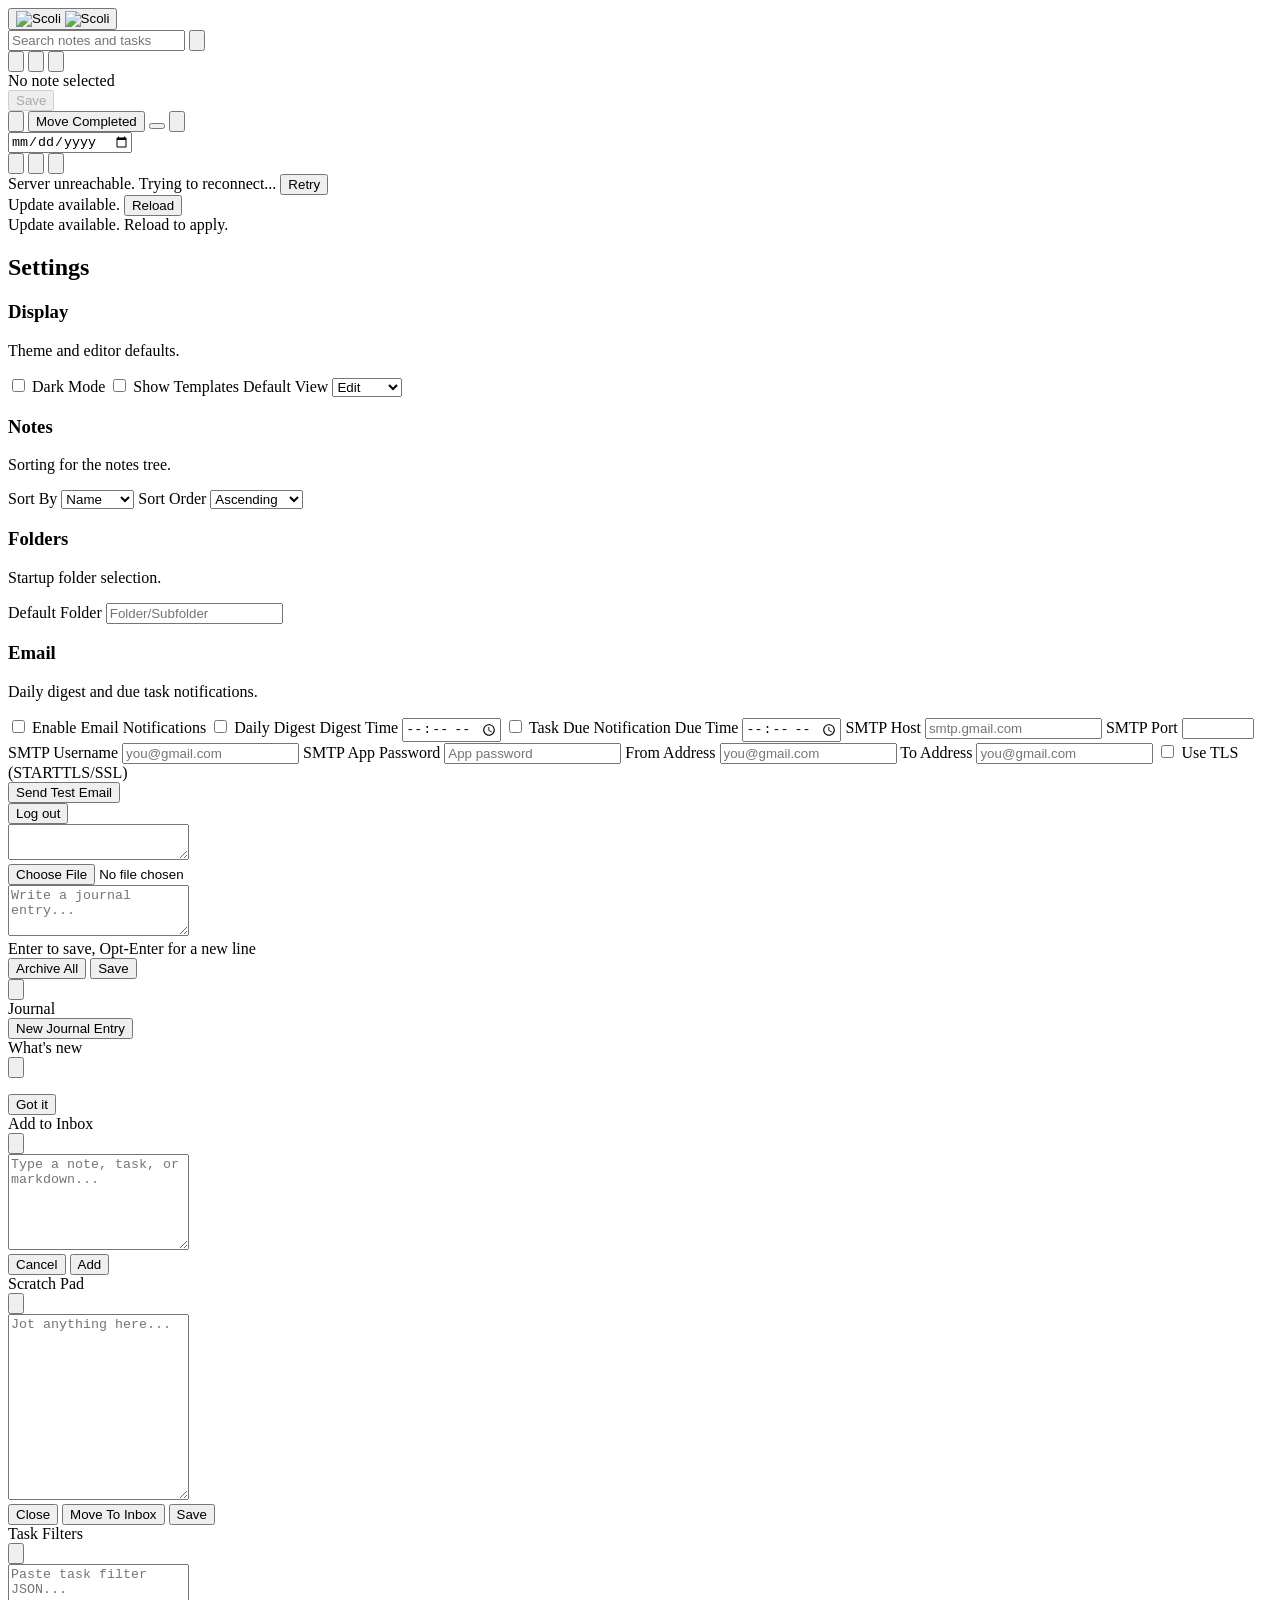
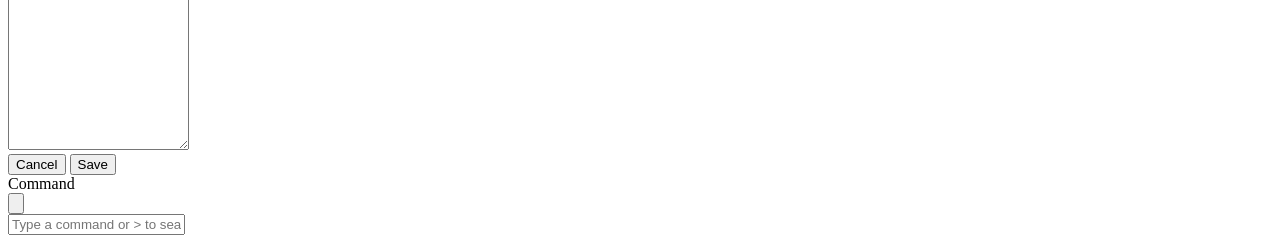
==== internal/ui/web/index.html @ 05d9d320 "added email notifications and the corresponding docs" ====
<!DOCTYPE html>
<html lang="en">
<head>
  <meta charset="UTF-8" />
  <meta name="viewport" content="width=device-width, initial-scale=1" />
  <meta name="theme-color" content="#2f5fd3" />
  <title>Scoli</title>
  <link rel="icon" href="/favicon.ico" sizes="any" />
  <link rel="manifest" href="/manifest.json?v=6" />
  <link rel="stylesheet" href="/vendor/highlight.css" />
  <link rel="stylesheet" href="/vendor/jsuites.css" />
  <link rel="stylesheet" href="/vendor/jspreadsheet-ce.css" />
  <link rel="stylesheet" href="/vendor/jspreadsheet-themes.css" />
  <link rel="stylesheet" href="/styles.css?v=6" />
</head>
<body>
  <div id="app" class="app" data-view="split">
    <aside id="sidebar" class="sidebar">
      <div class="sidebar-header">
        <div class="sidebar-title">
          <div class="brand">
            <button id="brand-btn" class="brand-btn" type="button" aria-label="Reload">
              <img class="brand-logo brand-logo-light" src="/logo-light.png" alt="Scoli" />
              <img class="brand-logo brand-logo-dark" src="/logo-dark.png" alt="Scoli" />
            </button>
          </div>
          <div class="sidebar-actions">
          </div>
        </div>
        <div class="search-row">
          <input id="search-input" class="search-input" type="text" placeholder="Search notes and tasks" />
          <button id="search-btn" class="ghost icon-btn" title="Search" aria-label="Search">
            <svg viewBox="0 0 24 24" aria-hidden="true">
              <path d="M15.5 14h-.79l-.28-.27a6.5 6.5 0 1 0-.71.71l.27.28v.79l5 5 1.5-1.5-5-5zm-6 0a4.5 4.5 0 1 1 0-9 4.5 4.5 0 0 1 0 9z"/>
            </svg>
          </button>
        </div>
        <div id="search-results" class="search-results hidden"></div>
      </div>
      <div id="tree-container" class="tree"></div>
      <div class="sidebar-footer">
        <button id="sidebar-toggle" class="ghost icon-btn" title="Collapse sidebar" aria-label="Collapse sidebar">
          <svg viewBox="0 0 24 24" aria-hidden="true">
            <path d="M4 5h6v14H4V5zm10 0h6v14h-6V5z"/>
          </svg>
        </button>
        <button id="tree-toggle-btn" class="ghost icon-btn" title="Toggle all nodes" aria-label="Toggle all nodes">
          <svg viewBox="0 0 24 24" aria-hidden="true">
            <path d="M7 4h10v2H7V4zm0 14h10v2H7v-2zM4 7h16v10H4V7zm2 2v6h12V9H6z"/>
          </svg>
        </button>
        <button id="settings-btn" class="ghost icon-btn" title="Settings" aria-label="Settings">
          <svg viewBox="0 0 24 24" aria-hidden="true">
            <path d="M19.14 12.94a7.5 7.5 0 0 0 .05-.94 7.5 7.5 0 0 0-.05-.94l2.03-1.58a.5.5 0 0 0 .12-.64l-1.92-3.32a.5.5 0 0 0-.6-.22l-2.39.96a7.06 7.06 0 0 0-1.63-.94l-.36-2.54a.5.5 0 0 0-.5-.42h-3.84a.5.5 0 0 0-.5.42l-.36 2.54a7.06 7.06 0 0 0-1.63.94l-2.39-.96a.5.5 0 0 0-.6.22L2.7 8.84a.5.5 0 0 0 .12.64l2.03 1.58a7.5 7.5 0 0 0-.05.94 7.5 7.5 0 0 0 .05.94L2.82 14.5a.5.5 0 0 0-.12.64l1.92 3.32a.5.5 0 0 0 .6.22l2.39-.96c.5.39 1.05.72 1.63.94l.36 2.54a.5.5 0 0 0 .5.42h3.84a.5.5 0 0 0 .5-.42l.36-2.54c.58-.22 1.12-.55 1.63-.94l2.39.96a.5.5 0 0 0 .6-.22l1.92-3.32a.5.5 0 0 0-.12-.64l-2.03-1.56zM12 15.5a3.5 3.5 0 1 1 0-7 3.5 3.5 0 0 1 0 7z"/>
          </svg>
        </button>
      </div>
    </aside>
    <div id="sidebar-resizer" class="resizer resizer-vertical" aria-hidden="true"></div>
    <main class="main">
      <header class="main-header">
        <div class="note-info">
          <div id="note-path" class="note-path">No note selected</div>
          <button id="save-btn" class="primary" disabled>Save</button>
        </div>
        <div class="header-actions">
          <button id="scratch-btn" class="ghost icon-btn" type="button" title="Open scratch pad" aria-label="Open scratch pad">
            <svg viewBox="0 0 24 24" aria-hidden="true">
              <path d="M5 3h10a2 2 0 0 1 2 2v10.5l-5.5 5.5H5a2 2 0 0 1-2-2V5a2 2 0 0 1 2-2zm10 12.5V5H5v14h5.5V15.5H15zm-3.5 1.5h2.1l2.9-2.9v2.1L13.1 19z"/>
            </svg>
          </button>
          <button id="move-completed-btn" class="ghost move-completed-btn" type="button" title="Move completed tasks to Done">
            Move Completed
          </button>
          <button id="date-pill" class="date-pill" type="button" title="Open today's note"></button>
          <button id="calendar-btn" class="ghost icon-btn calendar-btn" type="button" title="Open date picker" aria-label="Open date picker">
            <svg viewBox="0 0 24 24" aria-hidden="true">
              <path d="M7 2a1 1 0 0 1 1 1v1h8V3a1 1 0 1 1 2 0v1h1a2 2 0 0 1 2 2v13a2 2 0 0 1-2 2H5a2 2 0 0 1-2-2V6a2 2 0 0 1 2-2h1V3a1 1 0 0 1 1-1zm12 8H5v9h14v-9zM5 8h14V6H5v2z"/>
            </svg>
          </button>
          <div id="date-popover" class="date-popover hidden" role="dialog" aria-label="Pick date">
            <input id="date-picker" class="date-picker" type="date" />
          </div>
          <div class="view-selector" role="group" aria-label="View selector">
            <button class="view-btn" data-view="edit" title="Edit">
              <svg viewBox="0 0 24 24" aria-hidden="true"><path d="M4 17.25V20h2.75L17.81 8.94l-2.75-2.75L4 17.25zm15.71-9.04a1.003 1.003 0 0 0 0-1.42l-2.5-2.5a1.003 1.003 0 0 0-1.42 0l-1.83 1.83 2.75 2.75 1.99-1.66z"/></svg>
            </button>
            <button class="view-btn" data-view="preview" title="Preview">
              <svg viewBox="0 0 24 24" aria-hidden="true"><path d="M12 5c-5 0-9 4.5-10 7 1 2.5 5 7 10 7s9-4.5 10-7c-1-2.5-5-7-10-7zm0 11a4 4 0 1 1 0-8 4 4 0 0 1 0 8z"/></svg>
            </button>
            <button class="view-btn" data-view="split" title="Split">
              <svg viewBox="0 0 24 24" aria-hidden="true"><path d="M4 5h7v14H4V5zm9 0h7v14h-7V5z"/></svg>
            </button>
          </div>
        </div>
      </header>
      <div id="status-banners" class="status-banners hidden">
        <div id="offline-banner" class="status-banner status-banner-offline hidden">
          <span>Server unreachable. Trying to reconnect...</span>
          <button id="offline-retry" class="ghost" type="button">Retry</button>
        </div>
        <div id="update-banner" class="status-banner status-banner-update hidden">
          <span>Update available.</span>
          <button id="update-reload" class="ghost" type="button">Reload</button>
        </div>
      </div>
      <div id="update-toast" class="update-toast hidden">Update available. Reload to apply.</div>
      <div id="app-toast" class="app-toast hidden" role="status" aria-live="polite"></div>
      <section id="main-content" class="main-content">
        <div id="editor-pane" class="pane">
          <div id="settings-panel" class="settings-panel hidden">
            <h2 class="settings-title">Settings</h2>
            <div class="settings-section">
              <div class="settings-section-header">
                <h3 class="settings-section-title">Display</h3>
                <p class="settings-section-desc">Theme and editor defaults.</p>
              </div>
              <div class="settings-grid">
                <label class="settings-row">
                  <input id="settings-dark-mode" type="checkbox" />
                  <span>Dark Mode</span>
                </label>
                <label class="settings-row">
                  <input id="settings-show-templates" type="checkbox" />
                  <span>Show Templates</span>
                </label>
                <label class="settings-field">
                  <span class="settings-label">Default View</span>
                  <select id="settings-default-view" class="settings-input">
                    <option value="edit">Edit</option>
                    <option value="preview">Preview</option>
                    <option value="split">Split</option>
                  </select>
                </label>
              </div>
            </div>
            <div class="settings-section">
              <div class="settings-section-header">
                <h3 class="settings-section-title">Notes</h3>
                <p class="settings-section-desc">Sorting for the notes tree.</p>
              </div>
              <div class="settings-grid">
                <label class="settings-field">
                  <span class="settings-label">Sort By</span>
                  <select id="settings-notes-sort-by" class="settings-input">
                    <option value="name">Name</option>
                    <option value="created">Created</option>
                    <option value="updated">Updated</option>
                  </select>
                </label>
                <label class="settings-field">
                  <span class="settings-label">Sort Order</span>
                  <select id="settings-notes-sort-order" class="settings-input">
                    <option value="asc">Ascending</option>
                    <option value="desc">Descending</option>
                  </select>
                </label>
              </div>
            </div>
            <div class="settings-section">
              <div class="settings-section-header">
                <h3 class="settings-section-title">Folders</h3>
                <p class="settings-section-desc">Startup folder selection.</p>
              </div>
              <div class="settings-grid">
                <label class="settings-field">
                  <span class="settings-label">Default Folder</span>
                  <input id="settings-default-folder" class="settings-input" type="text" placeholder="Folder/Subfolder" />
                </label>
              </div>
            </div>
            <div class="settings-section">
              <div class="settings-section-header">
                <h3 class="settings-section-title">Email</h3>
                <p class="settings-section-desc">Daily digest and due task notifications.</p>
              </div>
              <div class="settings-grid">
                <label class="settings-row">
                  <input id="email-enabled" type="checkbox" />
                  <span>Enable Email Notifications</span>
                </label>
                <label class="settings-row">
                  <input id="email-digest-enabled" type="checkbox" />
                  <span>Daily Digest</span>
                </label>
                <label class="settings-field">
                  <span class="settings-label">Digest Time</span>
                  <input id="email-digest-time" class="settings-input" type="time" />
                </label>
                <label class="settings-row">
                  <input id="email-due-enabled" type="checkbox" />
                  <span>Task Due Notification</span>
                </label>
                <label class="settings-field">
                  <span class="settings-label">Due Time</span>
                  <input id="email-due-time" class="settings-input" type="time" />
                </label>
                <label class="settings-field">
                  <span class="settings-label">SMTP Host</span>
                  <input id="email-smtp-host" class="settings-input" type="text" placeholder="smtp.gmail.com" />
                </label>
                <label class="settings-field">
                  <span class="settings-label">SMTP Port</span>
                  <input id="email-smtp-port" class="settings-input" type="number" min="1" max="65535" />
                </label>
                <label class="settings-field">
                  <span class="settings-label">SMTP Username</span>
                  <input id="email-smtp-username" class="settings-input" type="email" placeholder="you@gmail.com" />
                </label>
                <label class="settings-field">
                  <span class="settings-label">SMTP App Password</span>
                  <input id="email-smtp-password" class="settings-input" type="password" placeholder="App password" />
                </label>
                <label class="settings-field">
                  <span class="settings-label">From Address</span>
                  <input id="email-smtp-from" class="settings-input" type="email" placeholder="you@gmail.com" />
                </label>
                <label class="settings-field">
                  <span class="settings-label">To Address</span>
                  <input id="email-smtp-to" class="settings-input" type="email" placeholder="you@gmail.com" />
                </label>
                <label class="settings-row">
                  <input id="email-smtp-tls" type="checkbox" />
                  <span>Use TLS (STARTTLS/SSL)</span>
                </label>
              </div>
              <div class="settings-actions">
                <button id="email-test-btn" class="primary" type="button">Send Test Email</button>
              </div>
            </div>
            <div class="settings-section settings-meta">
              <div class="settings-meta-row">
                <div id="app-version" class="app-version"></div>
                <form id="logout-form" class="logout-form" method="post" action="/logout">
                  <button class="ghost logout-btn" type="submit" title="Log out">Log out</button>
                </form>
              </div>
            </div>
          </div>
          <textarea id="editor" class="editor" spellcheck="false"></textarea>
        </div>
        <div id="pane-resizer" class="resizer resizer-vertical" aria-hidden="true"></div>
        <div id="preview-pane" class="pane">
          <div id="asset-preview" class="asset-preview hidden"></div>
          <div id="pdf-preview" class="pdf-preview hidden"></div>
          <div id="csv-preview" class="csv-preview hidden"></div>
          <div id="sheet-panel" class="sheet-panel hidden">
            <div id="sheet-grid" class="sheet-grid"></div>
            <input id="sheet-file-input" class="hidden" type="file" accept=".csv,text/csv" />
          </div>
          <div id="preview" class="preview"></div>
          <div id="task-list" class="task-list hidden"></div>
          <div id="summary-panel" class="summary-panel hidden"></div>
          <div id="journal-panel" class="journal-panel hidden">
            <div id="journal-compose" class="journal-compose">
              <div class="journal-compose-main">
                <textarea
                  id="journal-input"
                  class="journal-input"
                  rows="3"
                  placeholder="Write a journal entry..."
                ></textarea>
                <div class="journal-compose-hint">Enter to save, Opt-Enter for a new line</div>
              </div>
              <div class="journal-compose-actions">
                <button id="journal-archive-all" class="ghost" type="button">Archive All</button>
                <button id="journal-save" class="primary" type="button">Save</button>
              </div>
            </div>
            <div id="journal-feed" class="journal-feed"></div>
          </div>
        </div>
      </section>
      <div id="tag-bar" class="tag-bar hidden">
        <button id="tag-add-btn" class="tag-add-btn" title="Add tag" aria-label="Add tag">
          <svg viewBox="0 0 24 24" aria-hidden="true">
            <path d="M11 5h2v14h-2zM5 11h14v2H5z"/>
          </svg>
        </button>
        <div id="tag-pills" class="tag-pills"></div>
      </div>
      <section id="daily-journal-panel" class="daily-journal-panel hidden" aria-label="Daily journal">
        <div class="daily-journal-header">
          <div class="daily-journal-title" id="daily-journal-title">Journal</div>
          <button id="daily-journal-new" class="ghost" type="button">New Journal Entry</button>
        </div>
        <div id="daily-journal-list" class="daily-journal-list"></div>
      </section>
    </main>
  </div>

  <div id="context-menu" class="context-menu hidden" role="menu"></div>
  <div id="whats-new-modal" class="modal hidden" role="dialog" aria-modal="true" aria-label="What's new">
    <div class="modal-backdrop" data-action="close"></div>
    <div class="modal-card scratch-modal-card" role="document">
      <div class="modal-header">
        <div class="modal-title">What's new</div>
        <button id="whats-new-close" class="ghost icon-btn" type="button" aria-label="Close">
          <svg viewBox="0 0 24 24" aria-hidden="true">
            <path d="M6 6l12 12M18 6l-12 12"/>
          </svg>
        </button>
      </div>
      <div class="modal-body">
        <ul id="whats-new-list" class="whats-new-list"></ul>
      </div>
      <div class="modal-actions">
        <button id="whats-new-confirm" class="primary" type="button">Got it</button>
      </div>
    </div>
  </div>
  <div id="inbox-dialog" class="modal hidden" role="dialog" aria-modal="true" aria-label="Add to Inbox">
    <div class="modal-backdrop" data-action="close"></div>
    <div class="modal-card scratch-modal-card" role="document">
      <div class="modal-header">
        <div class="modal-title">Add to Inbox</div>
        <button id="inbox-dialog-close" class="ghost icon-btn" type="button" aria-label="Close">
          <svg viewBox="0 0 24 24" aria-hidden="true">
            <path d="M6 6l12 12M18 6l-12 12"/>
          </svg>
        </button>
      </div>
      <textarea id="inbox-dialog-text" class="modal-textarea" rows="6" placeholder="Type a note, task, or markdown..."></textarea>
      <div class="modal-actions">
        <button id="inbox-dialog-cancel" class="ghost" type="button">Cancel</button>
        <button id="inbox-dialog-save" class="primary" type="button">Add</button>
      </div>
    </div>
  </div>
  <div id="scratch-dialog" class="modal hidden" role="dialog" aria-modal="true" aria-label="Scratch pad">
    <div class="modal-backdrop" data-action="close"></div>
    <div class="modal-card scratch-modal-card" role="document">
      <div class="modal-header">
        <div class="modal-title">Scratch Pad</div>
        <button id="scratch-dialog-close" class="ghost icon-btn" type="button" aria-label="Close">
          <svg viewBox="0 0 24 24" aria-hidden="true">
            <path d="M18 6L6 18M6 6l12 12"/>
          </svg>
        </button>
      </div>
      <textarea id="scratch-dialog-text" class="modal-textarea" rows="12" placeholder="Jot anything here..."></textarea>
      <div class="modal-actions">
        <button id="scratch-dialog-cancel" class="ghost" type="button">Close</button>
        <button id="scratch-dialog-move" class="ghost" type="button">Move To Inbox</button>
        <button id="scratch-dialog-save" class="primary" type="button">Save</button>
      </div>
    </div>
  </div>
  <div id="task-filters-modal" class="modal hidden" role="dialog" aria-modal="true" aria-label="Task filters">
    <div class="modal-backdrop" data-action="close"></div>
    <div class="modal-card scratch-modal-card" role="document">
      <div class="modal-header">
        <div class="modal-title">Task Filters</div>
        <button id="task-filters-close" class="ghost icon-btn" type="button" aria-label="Close">
          <svg viewBox="0 0 24 24" aria-hidden="true">
            <path d="M18 6L6 18M6 6l12 12"/>
          </svg>
        </button>
      </div>
      <textarea id="task-filters-text" class="modal-textarea" rows="12" placeholder="Paste task filter JSON..."></textarea>
      <div class="modal-actions">
        <button id="task-filters-cancel" class="ghost" type="button">Cancel</button>
        <button id="task-filters-save" class="primary" type="button">Save</button>
      </div>
    </div>
  </div>
  <div id="command-palette" class="modal hidden" role="dialog" aria-modal="true" aria-label="Command palette">
    <div class="modal-backdrop" data-action="close"></div>
    <div class="modal-card command-card" role="document">
      <div class="modal-header">
        <div class="modal-title">Command</div>
        <button id="command-close" class="ghost icon-btn" type="button" aria-label="Close">
          <svg viewBox="0 0 24 24" aria-hidden="true">
            <path d="M18 6L6 18M6 6l12 12"/>
          </svg>
        </button>
      </div>
      <input id="command-input" class="command-input" type="text" placeholder="Type a command or &gt; to search notes" autocomplete="off" />
      <div id="command-results" class="command-results"></div>
    </div>
  </div>

  <script src="/vendor/markdown-it.min.js"></script>
  <script src="/vendor/highlight.min.js"></script>
  <script src="/vendor/jsuites.js"></script>
  <script src="/vendor/jspreadsheet-ce.js"></script>
  <script src="/app.js?v=6"></script>
</body>
</html>
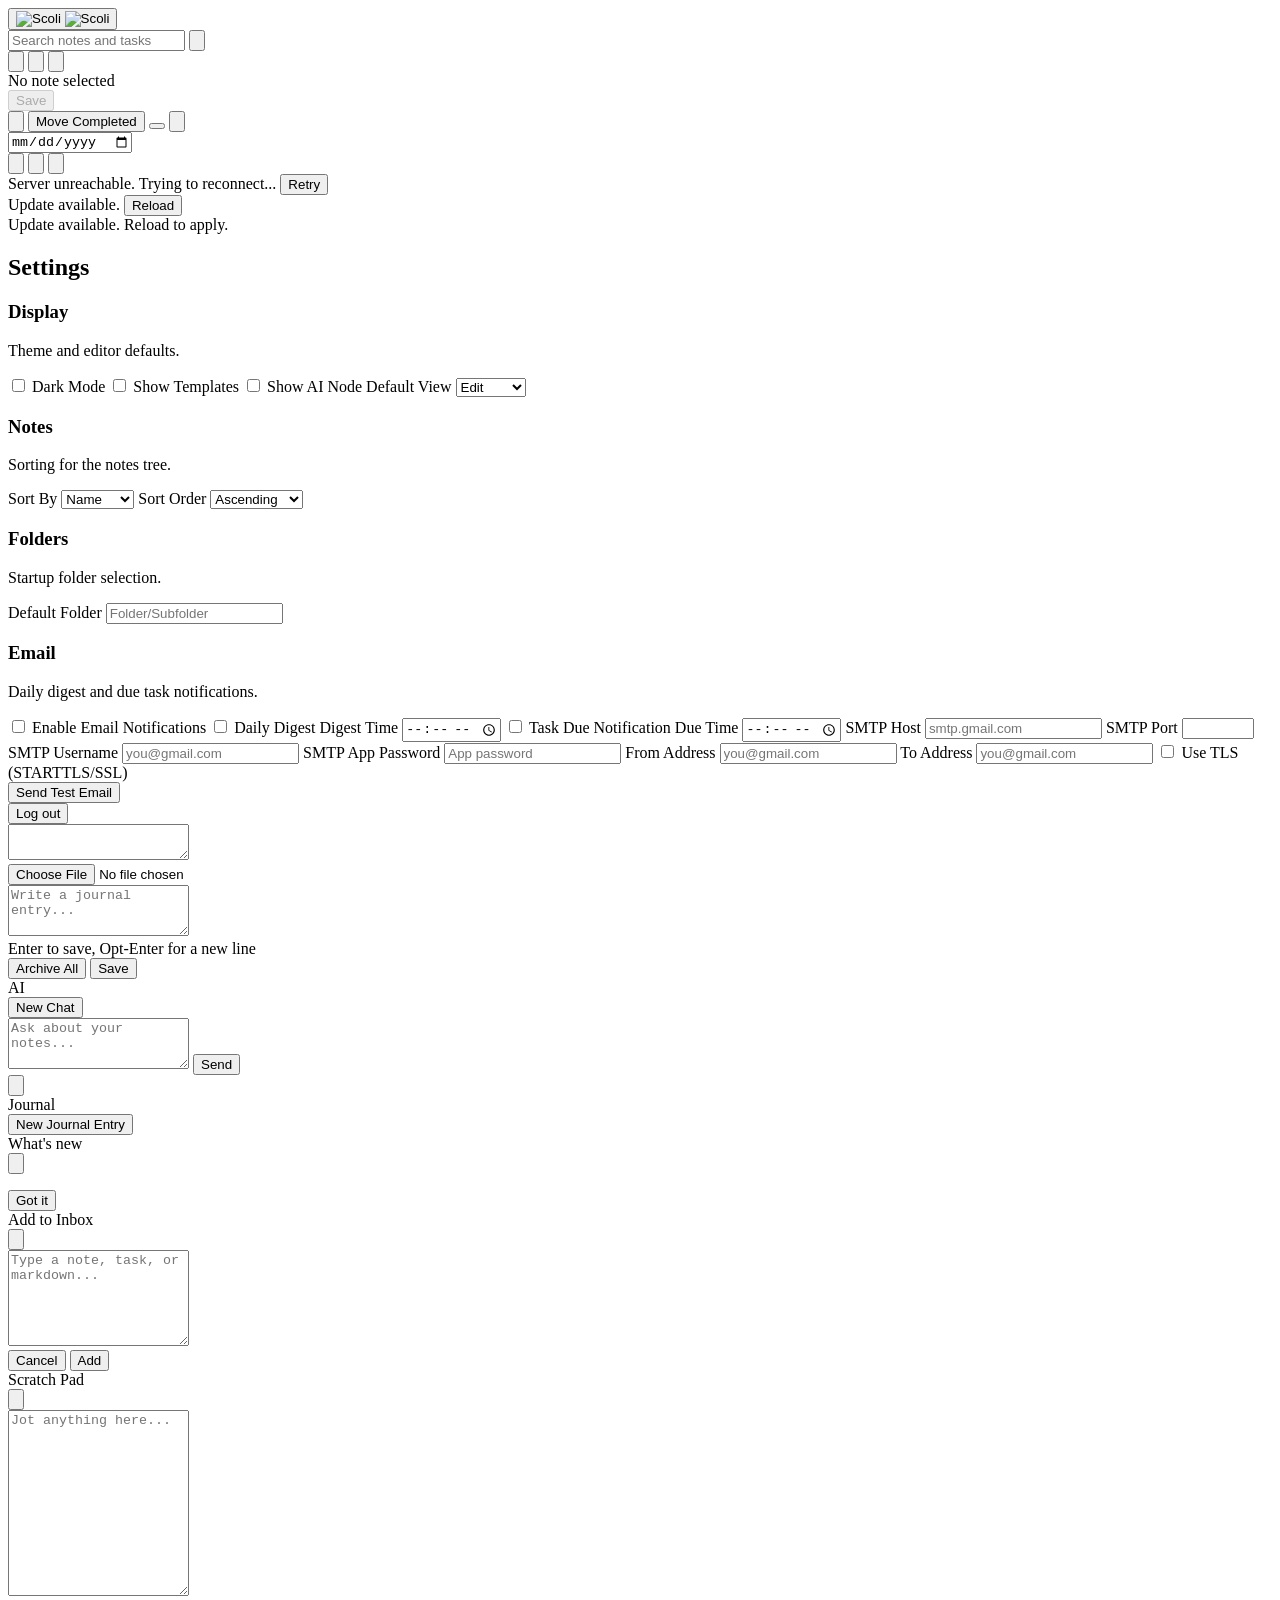
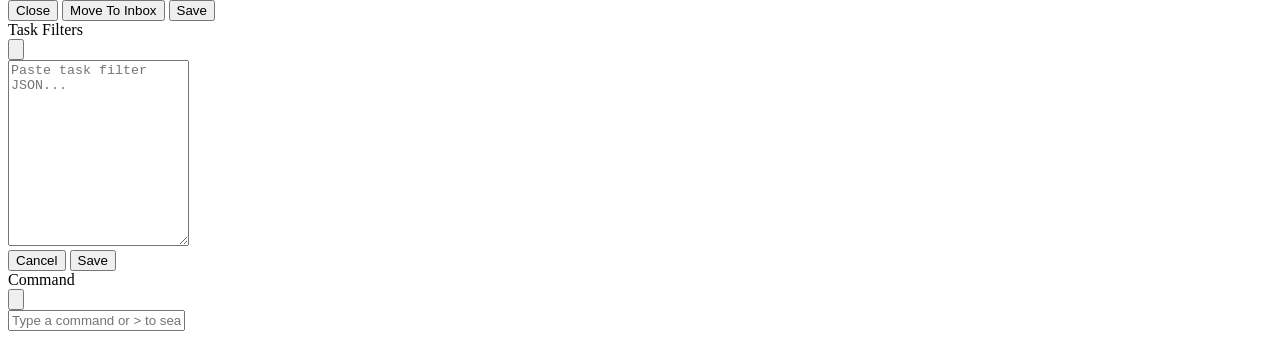
==== commit a24ea5ba: "Added (OPTIONAL!) AI Node integration" ====
--- a/internal/ui/web/index.html
+++ b/internal/ui/web/index.html
@@ -124,6 +124,10 @@
                   <input id="settings-show-templates" type="checkbox" />
                   <span>Show Templates</span>
                 </label>
+                <label class="settings-row">
+                  <input id="settings-show-ai-node" type="checkbox" />
+                  <span>Show AI Node</span>
+                </label>
                 <label class="settings-field">
                   <span class="settings-label">Default View</span>
                   <select id="settings-default-view" class="settings-input">
@@ -269,6 +273,23 @@
             </div>
             <div id="journal-feed" class="journal-feed"></div>
           </div>
+          <div id="ai-panel" class="ai-panel hidden">
+            <div class="ai-toolbar">
+              <div class="ai-toolbar-title">AI</div>
+              <button id="ai-new-chat" class="primary" type="button">New Chat</button>
+            </div>
+            <div id="ai-setup-message" class="ai-setup-message hidden"></div>
+            <div class="ai-body">
+              <div id="ai-chat-list" class="ai-chat-list"></div>
+              <div class="ai-chat-view">
+                <div id="ai-chat-messages" class="ai-chat-messages"></div>
+                <div class="ai-chat-input">
+                  <textarea id="ai-chat-input" class="ai-chat-textarea" rows="3" placeholder="Ask about your notes..."></textarea>
+                  <button id="ai-chat-send" class="primary" type="button">Send</button>
+                </div>
+              </div>
+            </div>
+          </div>
         </div>
       </section>
       <div id="tag-bar" class="tag-bar hidden">
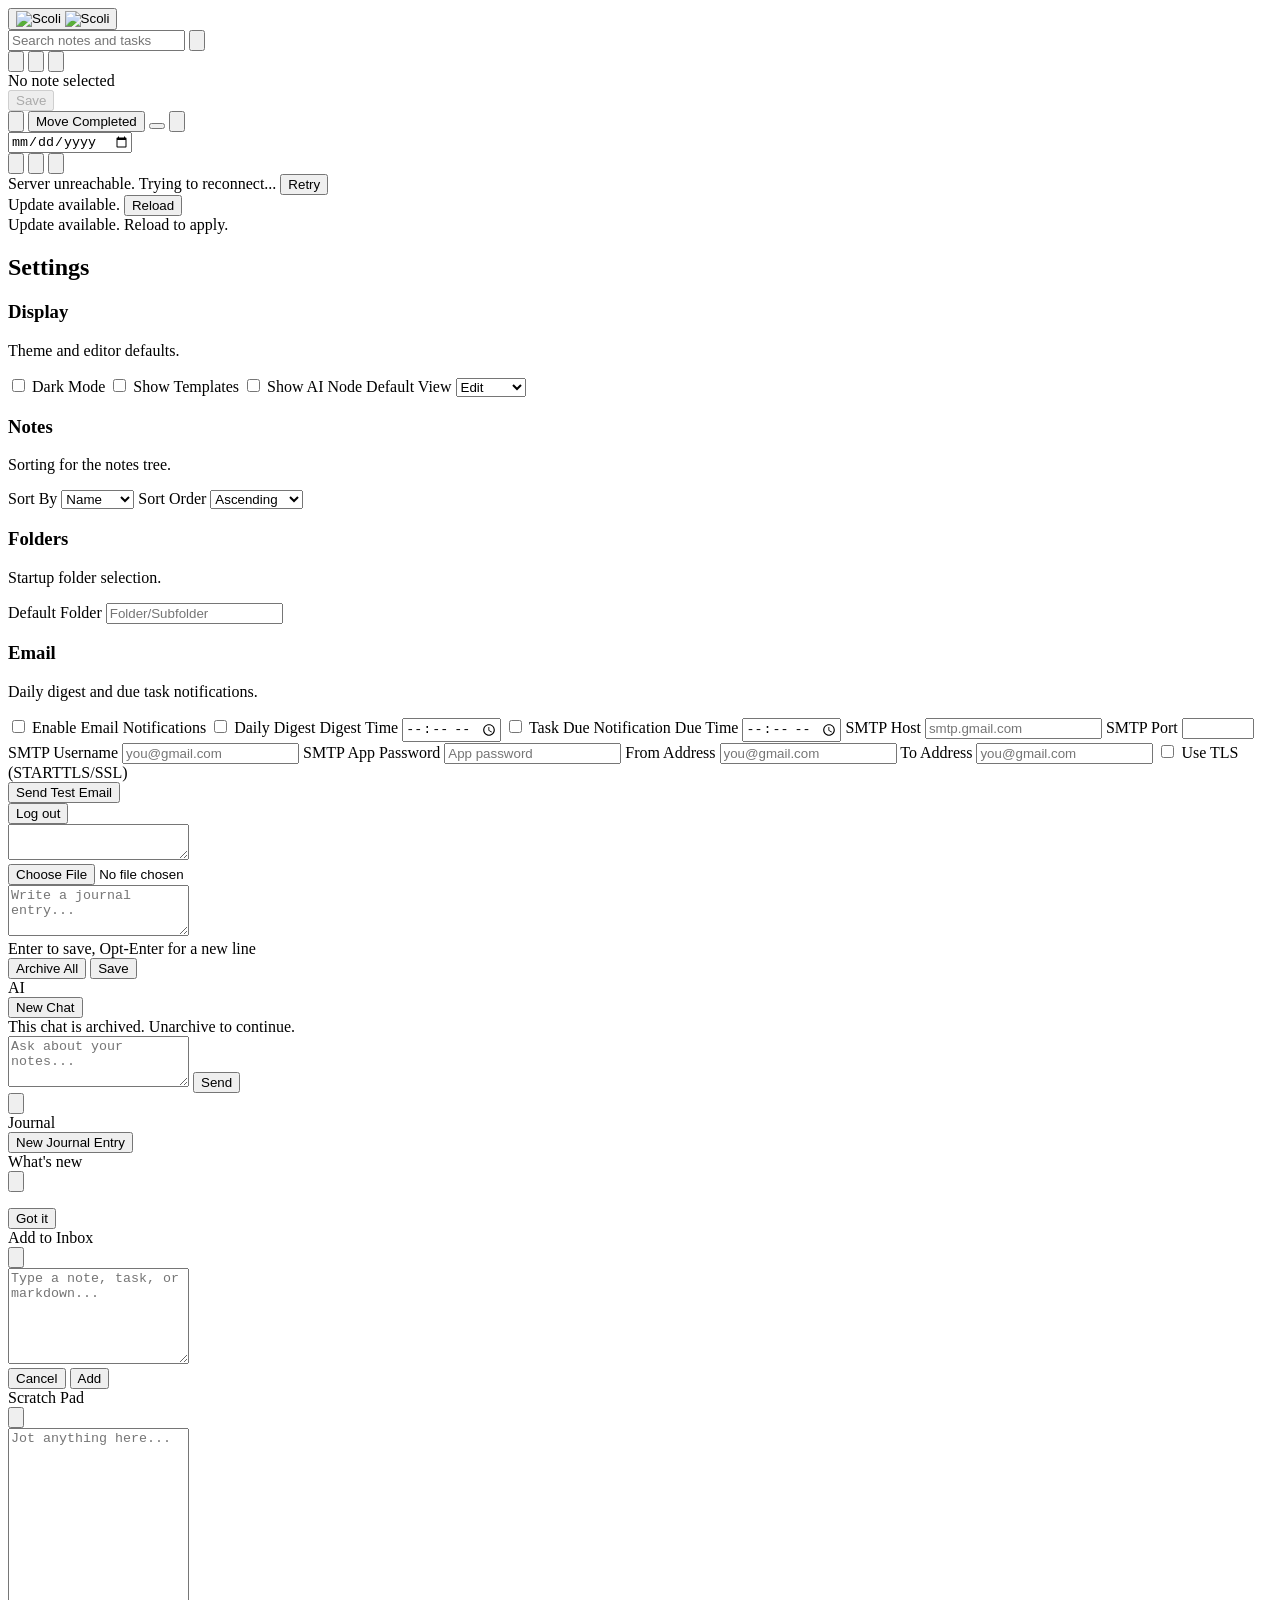
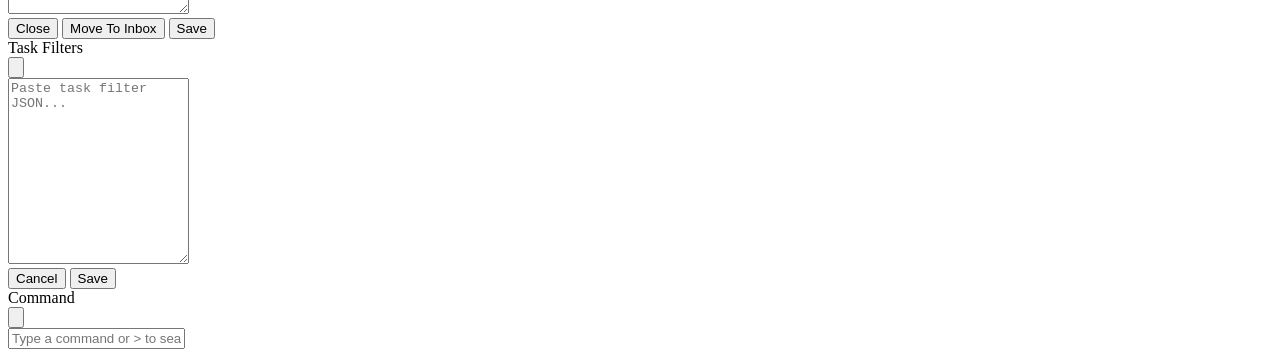
==== commit c67d38a0: "updated default icons, enhanced AI (which is OPTIONAL) and added ability to assign a task to today o" ====
--- a/internal/ui/web/index.html
+++ b/internal/ui/web/index.html
@@ -30,9 +30,7 @@
         <div class="search-row">
           <input id="search-input" class="search-input" type="text" placeholder="Search notes and tasks" />
           <button id="search-btn" class="ghost icon-btn" title="Search" aria-label="Search">
-            <svg viewBox="0 0 24 24" aria-hidden="true">
-              <path d="M15.5 14h-.79l-.28-.27a6.5 6.5 0 1 0-.71.71l.27.28v.79l5 5 1.5-1.5-5-5zm-6 0a4.5 4.5 0 1 1 0-9 4.5 4.5 0 0 1 0 9z"/>
-            </svg>
+            <img src="/icons/search.png" alt="" aria-hidden="true" />
           </button>
         </div>
         <div id="search-results" class="search-results hidden"></div>
@@ -40,19 +38,13 @@
       <div id="tree-container" class="tree"></div>
       <div class="sidebar-footer">
         <button id="sidebar-toggle" class="ghost icon-btn" title="Collapse sidebar" aria-label="Collapse sidebar">
-          <svg viewBox="0 0 24 24" aria-hidden="true">
-            <path d="M4 5h6v14H4V5zm10 0h6v14h-6V5z"/>
-          </svg>
+          <img src="/icons/sidebar.png" alt="" aria-hidden="true" />
         </button>
         <button id="tree-toggle-btn" class="ghost icon-btn" title="Toggle all nodes" aria-label="Toggle all nodes">
-          <svg viewBox="0 0 24 24" aria-hidden="true">
-            <path d="M7 4h10v2H7V4zm0 14h10v2H7v-2zM4 7h16v10H4V7zm2 2v6h12V9H6z"/>
-          </svg>
+          <img src="/icons/collapse.png" alt="" aria-hidden="true" />
         </button>
         <button id="settings-btn" class="ghost icon-btn" title="Settings" aria-label="Settings">
-          <svg viewBox="0 0 24 24" aria-hidden="true">
-            <path d="M19.14 12.94a7.5 7.5 0 0 0 .05-.94 7.5 7.5 0 0 0-.05-.94l2.03-1.58a.5.5 0 0 0 .12-.64l-1.92-3.32a.5.5 0 0 0-.6-.22l-2.39.96a7.06 7.06 0 0 0-1.63-.94l-.36-2.54a.5.5 0 0 0-.5-.42h-3.84a.5.5 0 0 0-.5.42l-.36 2.54a7.06 7.06 0 0 0-1.63.94l-2.39-.96a.5.5 0 0 0-.6.22L2.7 8.84a.5.5 0 0 0 .12.64l2.03 1.58a7.5 7.5 0 0 0-.05.94 7.5 7.5 0 0 0 .05.94L2.82 14.5a.5.5 0 0 0-.12.64l1.92 3.32a.5.5 0 0 0 .6.22l2.39-.96c.5.39 1.05.72 1.63.94l.36 2.54a.5.5 0 0 0 .5.42h3.84a.5.5 0 0 0 .5-.42l.36-2.54c.58-.22 1.12-.55 1.63-.94l2.39.96a.5.5 0 0 0 .6-.22l1.92-3.32a.5.5 0 0 0-.12-.64l-2.03-1.56zM12 15.5a3.5 3.5 0 1 1 0-7 3.5 3.5 0 0 1 0 7z"/>
-          </svg>
+          <img src="/icons/settings.png" alt="" aria-hidden="true" />
         </button>
       </div>
     </aside>
@@ -65,18 +57,14 @@
         </div>
         <div class="header-actions">
           <button id="scratch-btn" class="ghost icon-btn" type="button" title="Open scratch pad" aria-label="Open scratch pad">
-            <svg viewBox="0 0 24 24" aria-hidden="true">
-              <path d="M5 3h10a2 2 0 0 1 2 2v10.5l-5.5 5.5H5a2 2 0 0 1-2-2V5a2 2 0 0 1 2-2zm10 12.5V5H5v14h5.5V15.5H15zm-3.5 1.5h2.1l2.9-2.9v2.1L13.1 19z"/>
-            </svg>
+            <img src="/icons/scratchpad.png" alt="" aria-hidden="true" />
           </button>
           <button id="move-completed-btn" class="ghost move-completed-btn" type="button" title="Move completed tasks to Done">
             Move Completed
           </button>
           <button id="date-pill" class="date-pill" type="button" title="Open today's note"></button>
           <button id="calendar-btn" class="ghost icon-btn calendar-btn" type="button" title="Open date picker" aria-label="Open date picker">
-            <svg viewBox="0 0 24 24" aria-hidden="true">
-              <path d="M7 2a1 1 0 0 1 1 1v1h8V3a1 1 0 1 1 2 0v1h1a2 2 0 0 1 2 2v13a2 2 0 0 1-2 2H5a2 2 0 0 1-2-2V6a2 2 0 0 1 2-2h1V3a1 1 0 0 1 1-1zm12 8H5v9h14v-9zM5 8h14V6H5v2z"/>
-            </svg>
+            <img src="/icons/calendar.png" alt="" aria-hidden="true" />
           </button>
           <div id="date-popover" class="date-popover hidden" role="dialog" aria-label="Pick date">
             <input id="date-picker" class="date-picker" type="date" />
@@ -275,13 +263,16 @@
           </div>
           <div id="ai-panel" class="ai-panel hidden">
             <div class="ai-toolbar">
-              <div class="ai-toolbar-title">AI</div>
+              <div id="ai-toolbar-title" class="ai-toolbar-title">AI</div>
               <button id="ai-new-chat" class="primary" type="button">New Chat</button>
             </div>
             <div id="ai-setup-message" class="ai-setup-message hidden"></div>
             <div class="ai-body">
               <div id="ai-chat-list" class="ai-chat-list"></div>
               <div class="ai-chat-view">
+                <div id="ai-archive-notice" class="ai-archive-notice hidden">
+                  This chat is archived. Unarchive to continue.
+                </div>
                 <div id="ai-chat-messages" class="ai-chat-messages"></div>
                 <div class="ai-chat-input">
                   <textarea id="ai-chat-input" class="ai-chat-textarea" rows="3" placeholder="Ask about your notes..."></textarea>
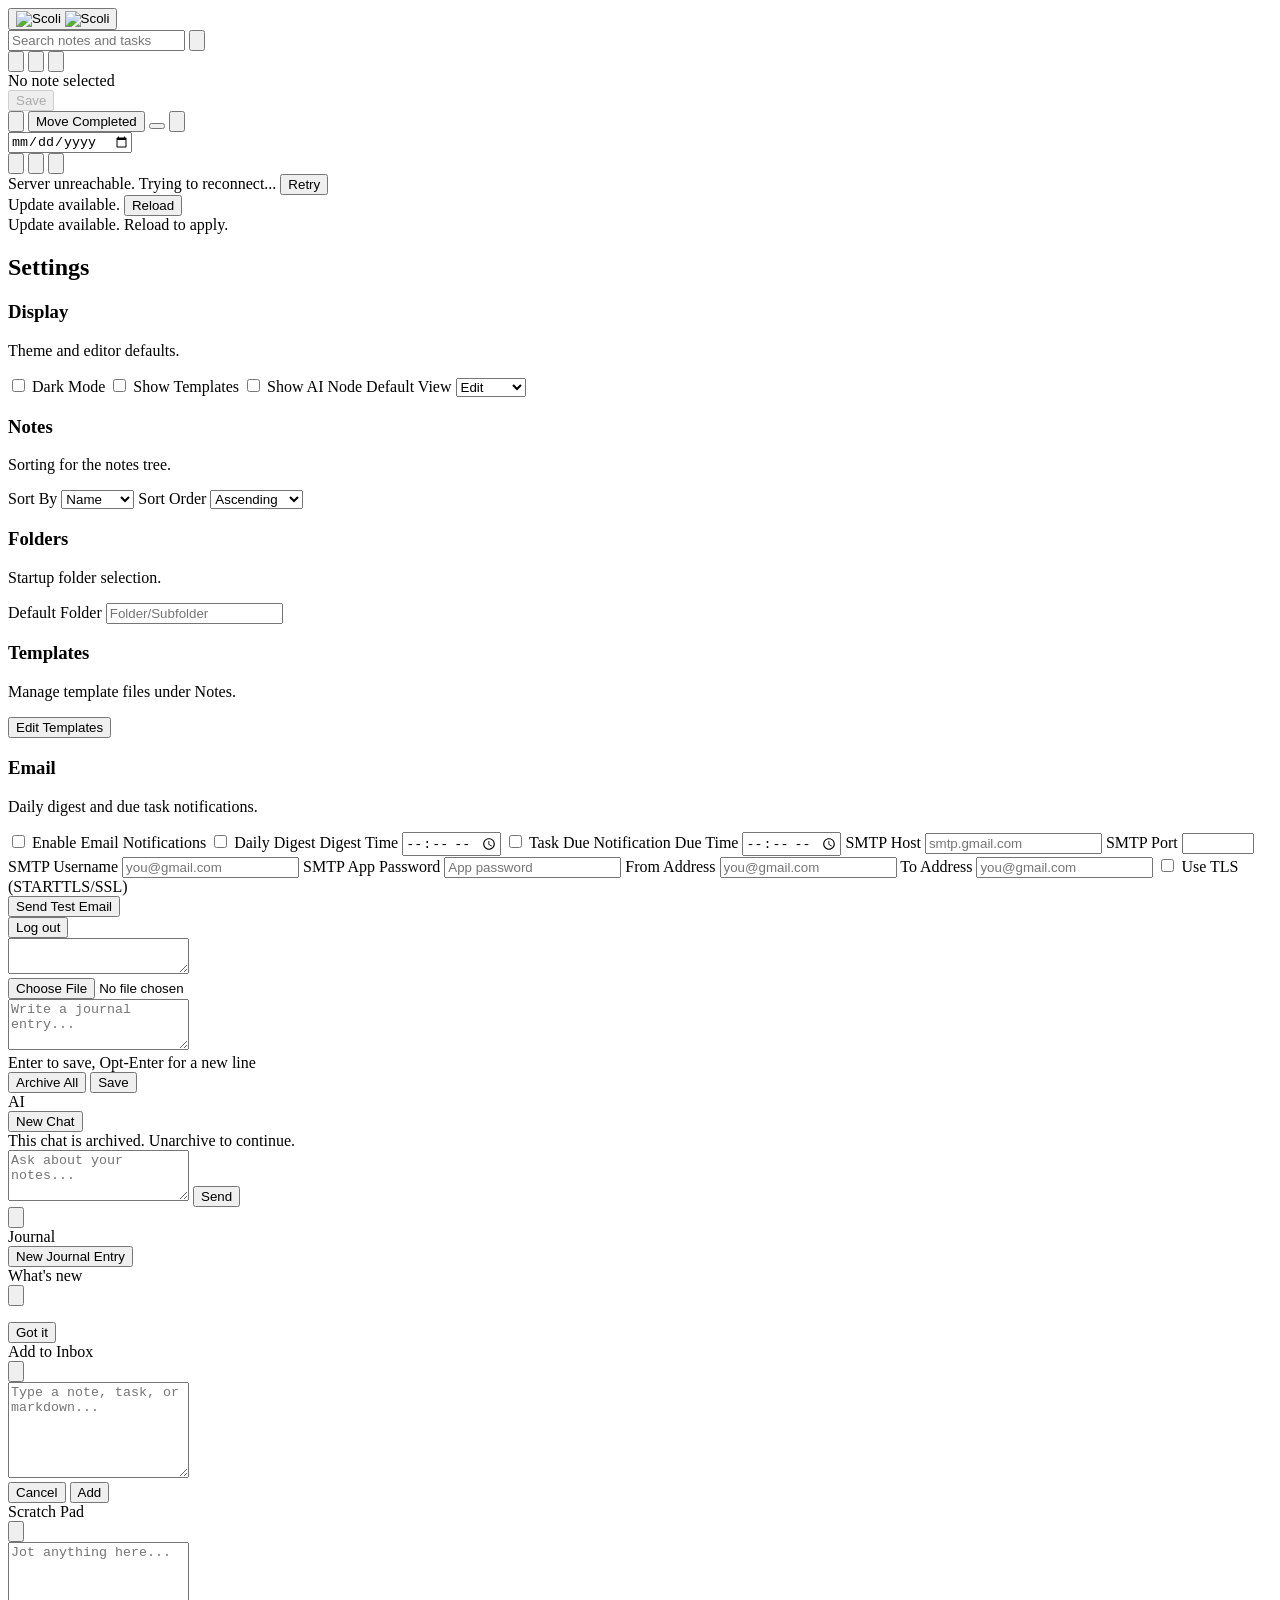
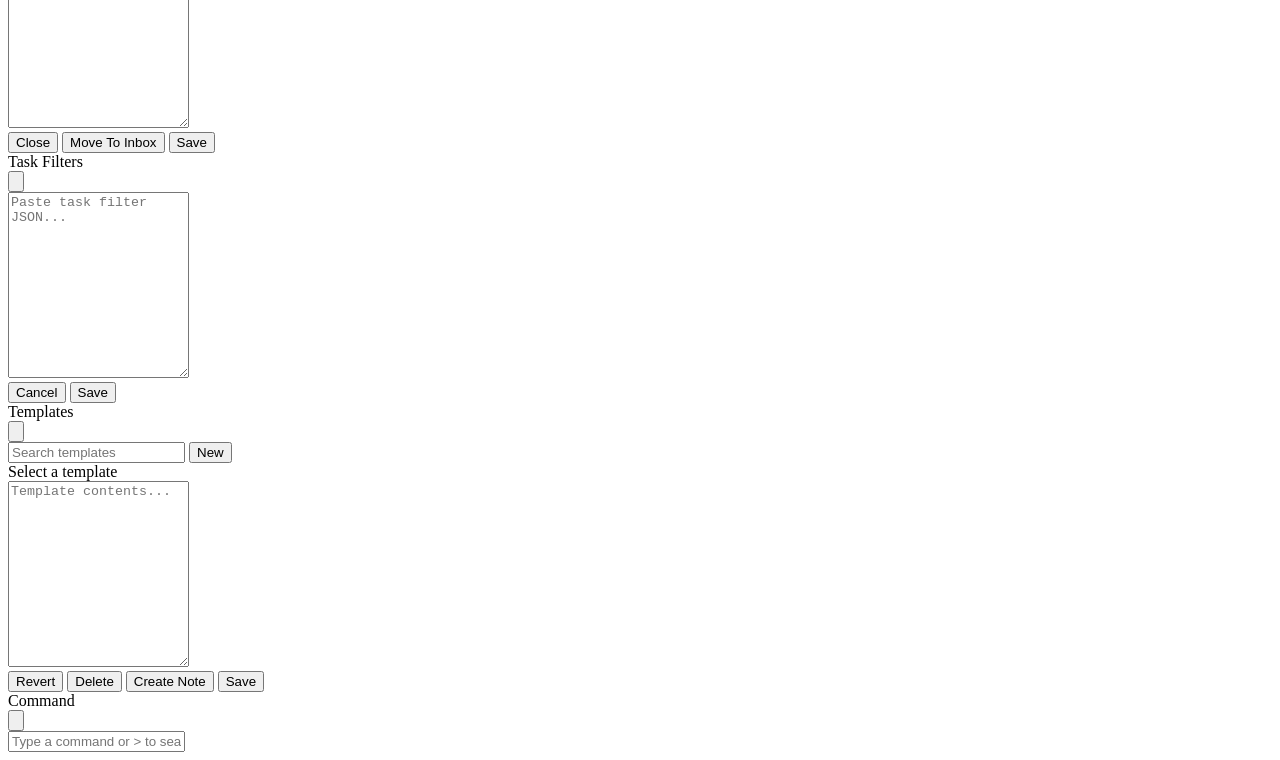
==== commit 92dcd94a: "The template commit. Template editor, crete new notes from the template editor." ====
--- a/internal/ui/web/index.html
+++ b/internal/ui/web/index.html
@@ -37,14 +37,14 @@
       </div>
       <div id="tree-container" class="tree"></div>
       <div class="sidebar-footer">
+        <button id="tree-toggle-btn" class="ghost icon-btn" title="Toggle all nodes" aria-label="Toggle all nodes">
+          <img src="/icons/collapse.png" alt="" aria-hidden="true" />
+        </button>
+        <button id="settings-btn" class="ghost icon-btn" title="Settings" aria-label="Settings">
+          <img src="/icons/settings.png" alt="" aria-hidden="true" />
+        </button>
         <button id="sidebar-toggle" class="ghost icon-btn" title="Collapse sidebar" aria-label="Collapse sidebar">
           <img src="/icons/sidebar.png" alt="" aria-hidden="true" />
-        </button>
-        <button id="tree-toggle-btn" class="ghost icon-btn" title="Toggle all nodes" aria-label="Toggle all nodes">
-          <img src="/icons/collapse.png" alt="" aria-hidden="true" />
-        </button>
-        <button id="settings-btn" class="ghost icon-btn" title="Settings" aria-label="Settings">
-          <img src="/icons/settings.png" alt="" aria-hidden="true" />
         </button>
       </div>
     </aside>
@@ -163,6 +163,15 @@
             </div>
             <div class="settings-section">
               <div class="settings-section-header">
+                <h3 class="settings-section-title">Templates</h3>
+                <p class="settings-section-desc">Manage template files under Notes.</p>
+              </div>
+              <div class="settings-actions">
+                <button id="templates-open-btn" class="primary" type="button">Edit Templates</button>
+              </div>
+            </div>
+            <div class="settings-section">
+              <div class="settings-section-header">
                 <h3 class="settings-section-title">Email</h3>
                 <p class="settings-section-desc">Daily digest and due task notifications.</p>
               </div>
@@ -222,7 +231,12 @@
             </div>
             <div class="settings-section settings-meta">
               <div class="settings-meta-row">
-                <div id="app-version" class="app-version"></div>
+                <div class="settings-meta-group">
+                  <div id="app-version" class="app-version"></div>
+                  <div id="build-git-tag" class="app-version"></div>
+                  <div id="build-docker-tag" class="app-version"></div>
+                  <div id="build-commit-sha" class="app-version"></div>
+                </div>
                 <form id="logout-form" class="logout-form" method="post" action="/logout">
                   <button class="ghost logout-btn" type="submit" title="Log out">Log out</button>
                 </form>
@@ -376,6 +390,40 @@
       </div>
     </div>
   </div>
+  <div id="templates-modal" class="modal hidden" role="dialog" aria-modal="true" aria-label="Templates">
+    <div class="modal-backdrop" data-action="close"></div>
+    <div class="modal-card templates-modal-card" role="document">
+      <div class="modal-header">
+        <div class="modal-title">Templates</div>
+        <button id="templates-close" class="ghost icon-btn" type="button" aria-label="Close">
+          <svg viewBox="0 0 24 24" aria-hidden="true" fill="none" stroke="currentColor" stroke-width="2" stroke-linecap="round">
+            <path d="M18 6L6 18M6 6l12 12"/>
+          </svg>
+        </button>
+      </div>
+      <div class="templates-body">
+        <div class="templates-list-panel">
+          <div class="templates-list-toolbar">
+            <input id="templates-search" class="command-input templates-search" type="text" placeholder="Search templates" />
+            <button id="templates-new-btn" class="ghost" type="button">New</button>
+          </div>
+          <div id="templates-list" class="templates-list"></div>
+        </div>
+        <div class="templates-editor-panel">
+          <div class="templates-editor-header">
+            <div id="templates-path" class="templates-path">Select a template</div>
+          </div>
+          <textarea id="templates-editor" class="modal-textarea templates-editor" rows="12" placeholder="Template contents..."></textarea>
+          <div class="modal-actions">
+            <button id="templates-revert-btn" class="ghost" type="button">Revert</button>
+            <button id="templates-delete-btn" class="ghost" type="button">Delete</button>
+            <button id="templates-create-btn" class="ghost" type="button">Create Note</button>
+            <button id="templates-save-btn" class="primary" type="button">Save</button>
+          </div>
+        </div>
+      </div>
+    </div>
+  </div>
   <div id="command-palette" class="modal hidden" role="dialog" aria-modal="true" aria-label="Command palette">
     <div class="modal-backdrop" data-action="close"></div>
     <div class="modal-card command-card" role="document">
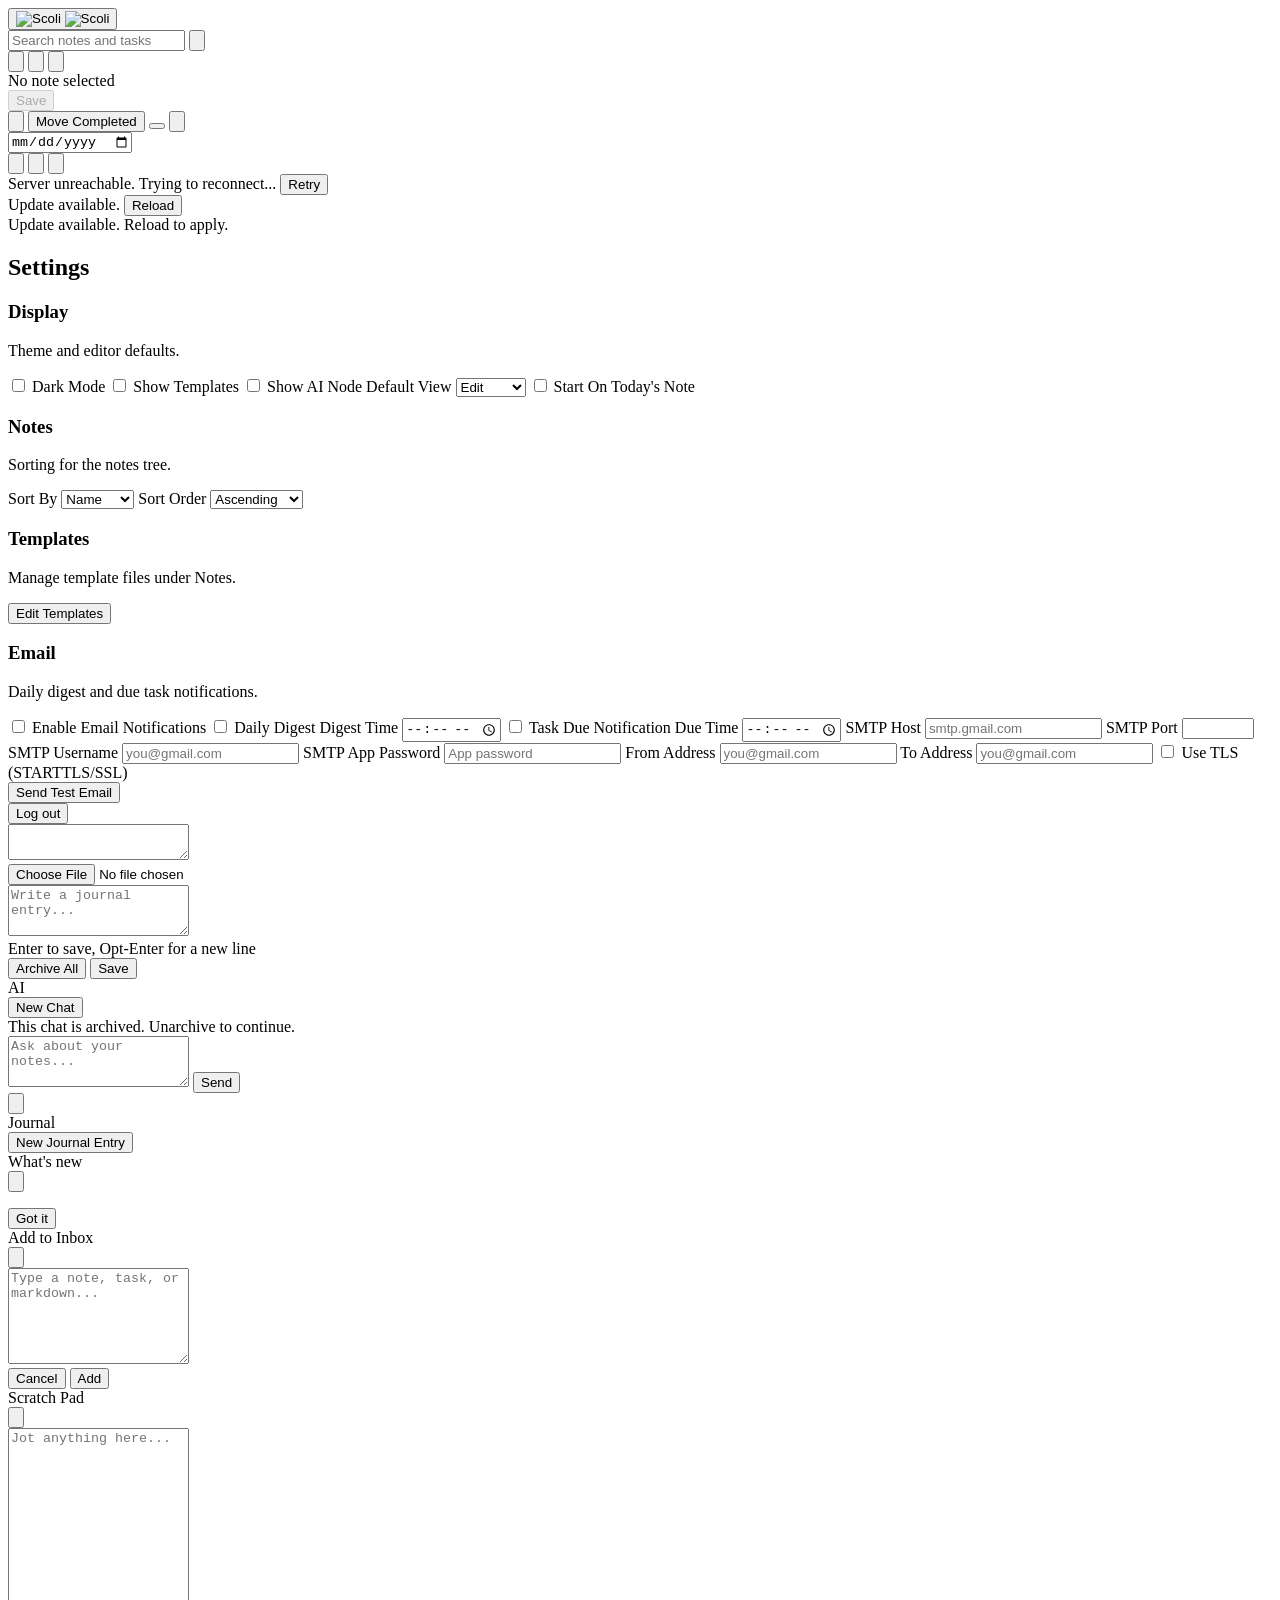
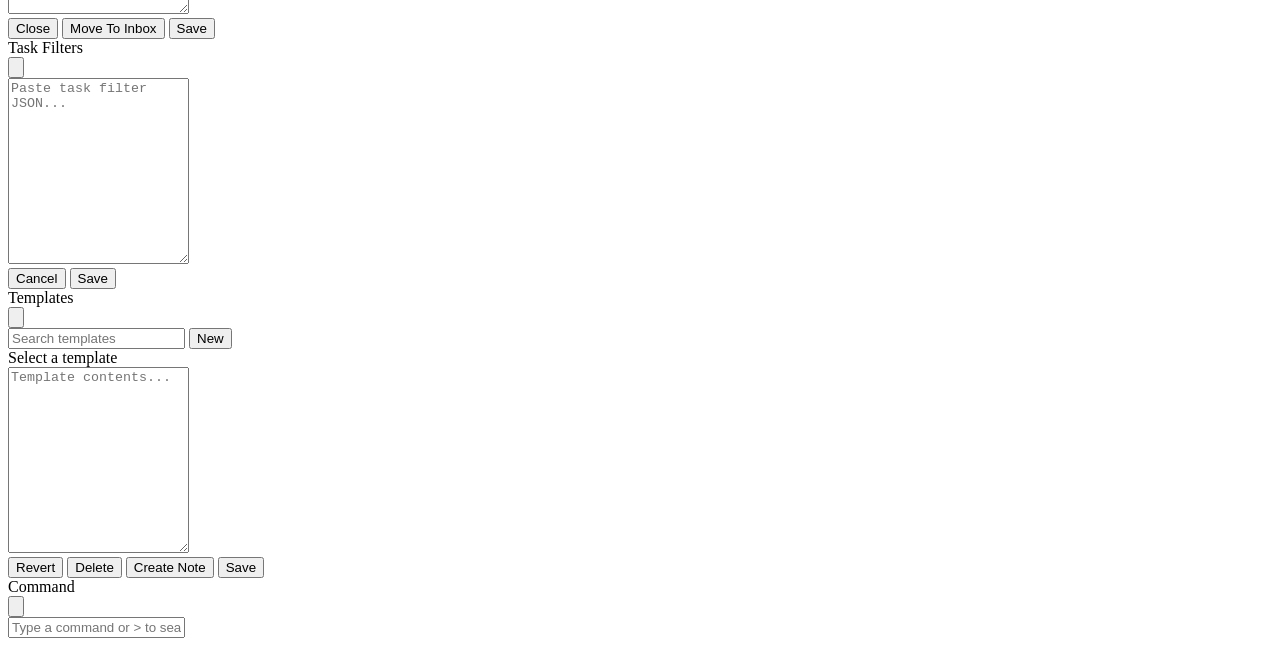
==== commit d017293c: "Changed "DEfault Folder" to just be "Start In Today"" ====
--- a/internal/ui/web/index.html
+++ b/internal/ui/web/index.html
@@ -124,6 +124,10 @@
                     <option value="split">Split</option>
                   </select>
                 </label>
+                <label class="settings-row">
+                  <input id="settings-start-on-today" type="checkbox" />
+                  <span>Start On Today's Note</span>
+                </label>
               </div>
             </div>
             <div class="settings-section">
@@ -146,18 +150,6 @@
                     <option value="asc">Ascending</option>
                     <option value="desc">Descending</option>
                   </select>
-                </label>
-              </div>
-            </div>
-            <div class="settings-section">
-              <div class="settings-section-header">
-                <h3 class="settings-section-title">Folders</h3>
-                <p class="settings-section-desc">Startup folder selection.</p>
-              </div>
-              <div class="settings-grid">
-                <label class="settings-field">
-                  <span class="settings-label">Default Folder</span>
-                  <input id="settings-default-folder" class="settings-input" type="text" placeholder="Folder/Subfolder" />
                 </label>
               </div>
             </div>
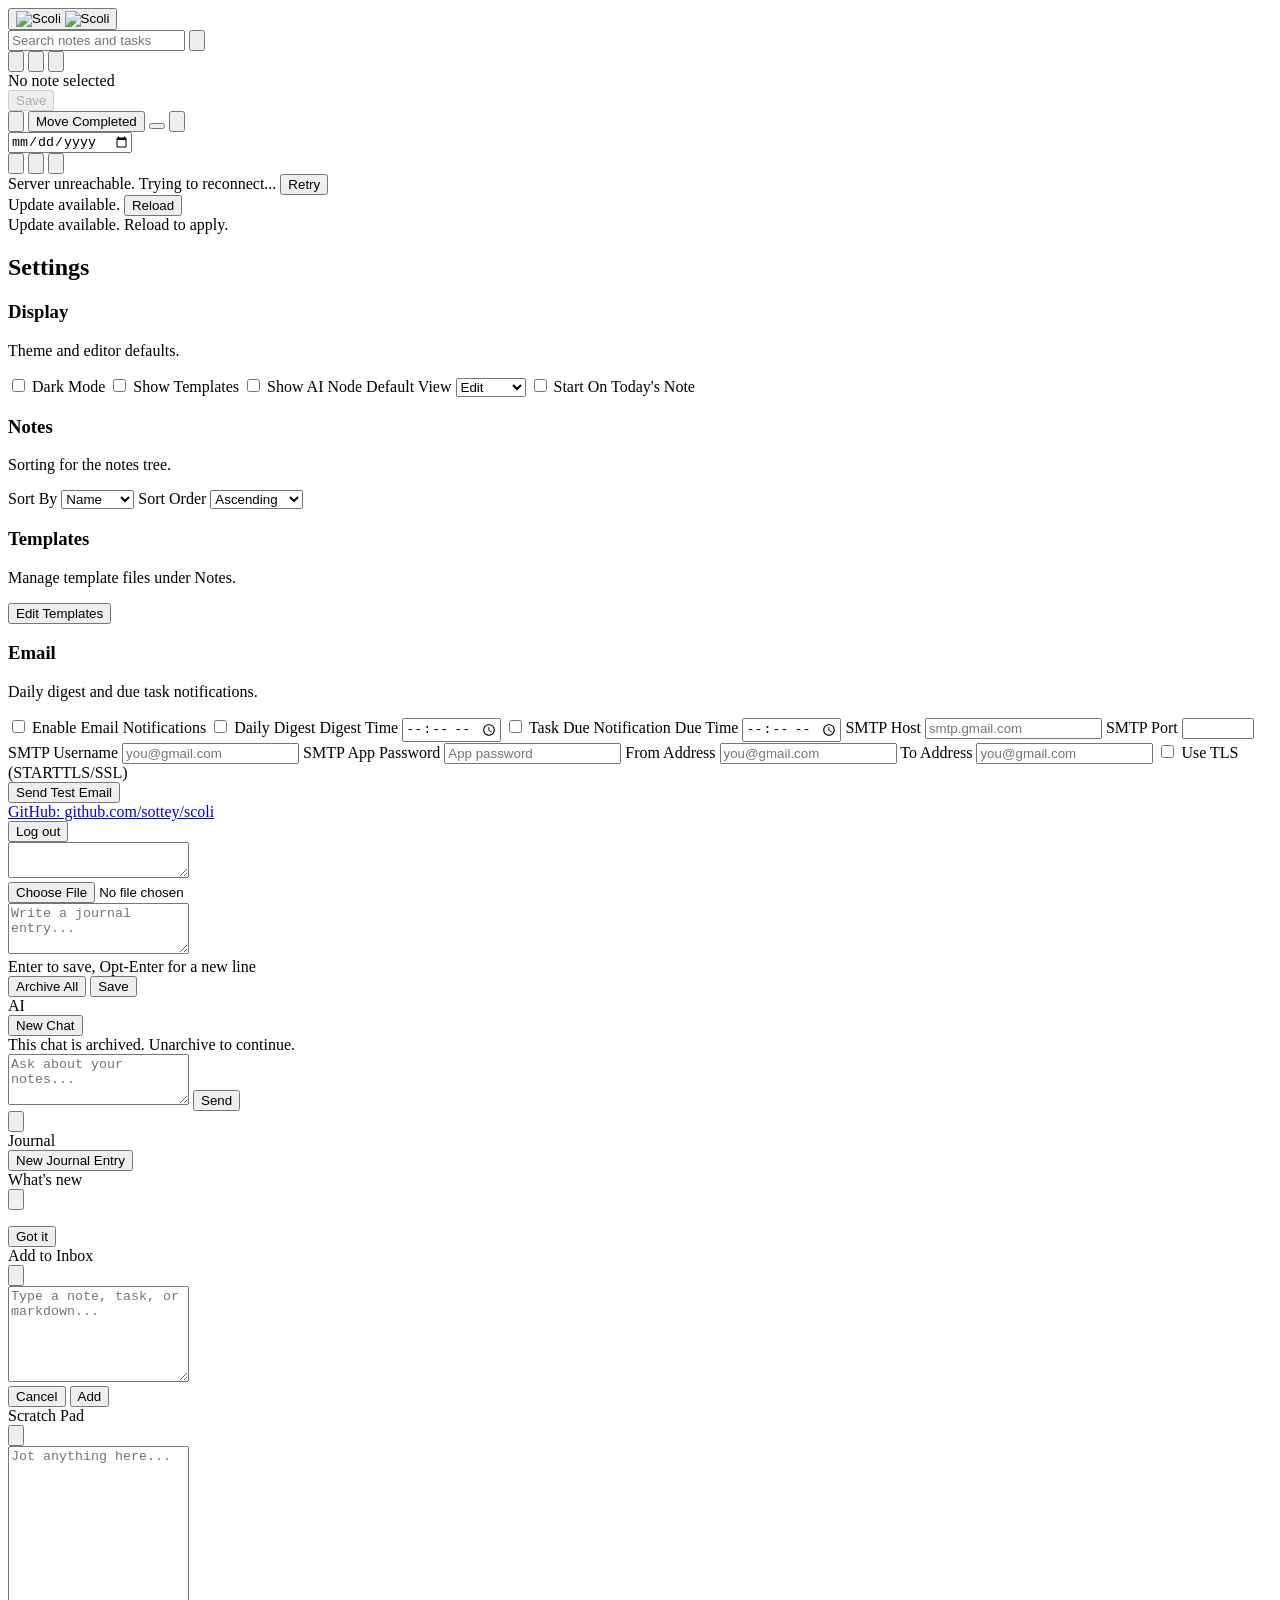
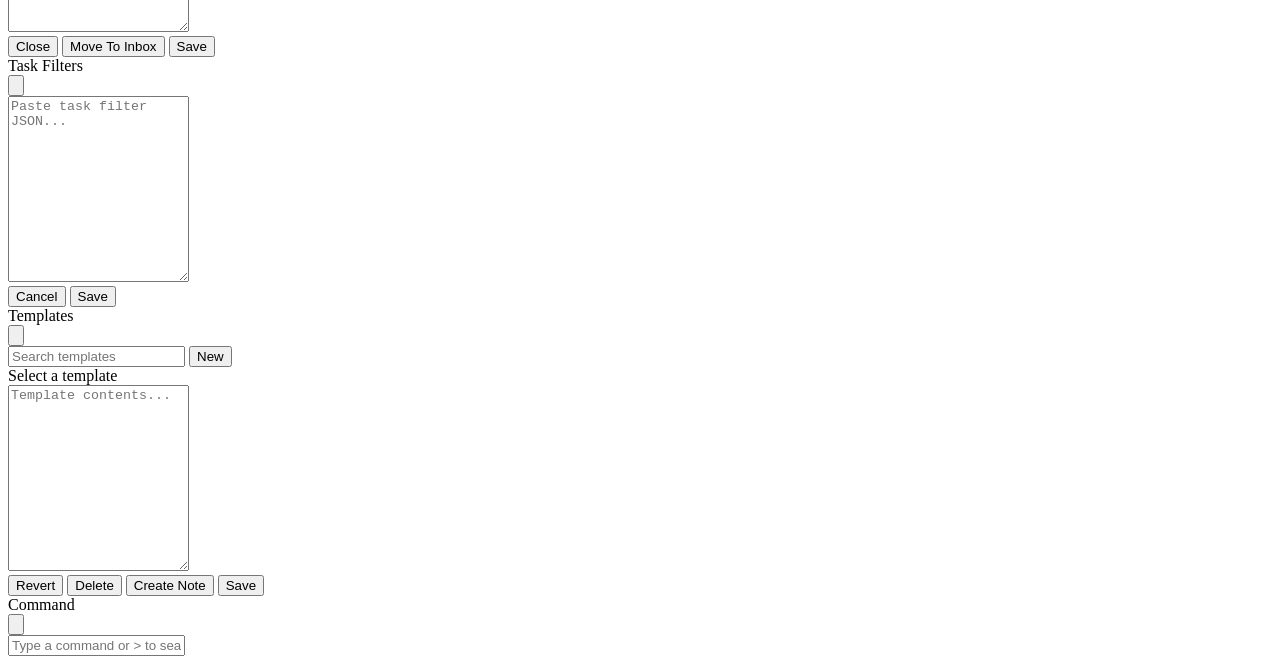
==== commit 052e7ada: "added repo url to settings." ====
--- a/internal/ui/web/index.html
+++ b/internal/ui/web/index.html
@@ -228,6 +228,9 @@
                   <div id="build-git-tag" class="app-version"></div>
                   <div id="build-docker-tag" class="app-version"></div>
                   <div id="build-commit-sha" class="app-version"></div>
+                  <a class="app-version settings-link" href="http://github.com/sottey/scoli" target="_blank" rel="noreferrer">
+                    GitHub: github.com/sottey/scoli
+                  </a>
                 </div>
                 <form id="logout-form" class="logout-form" method="post" action="/logout">
                   <button class="ghost logout-btn" type="submit" title="Log out">Log out</button>
